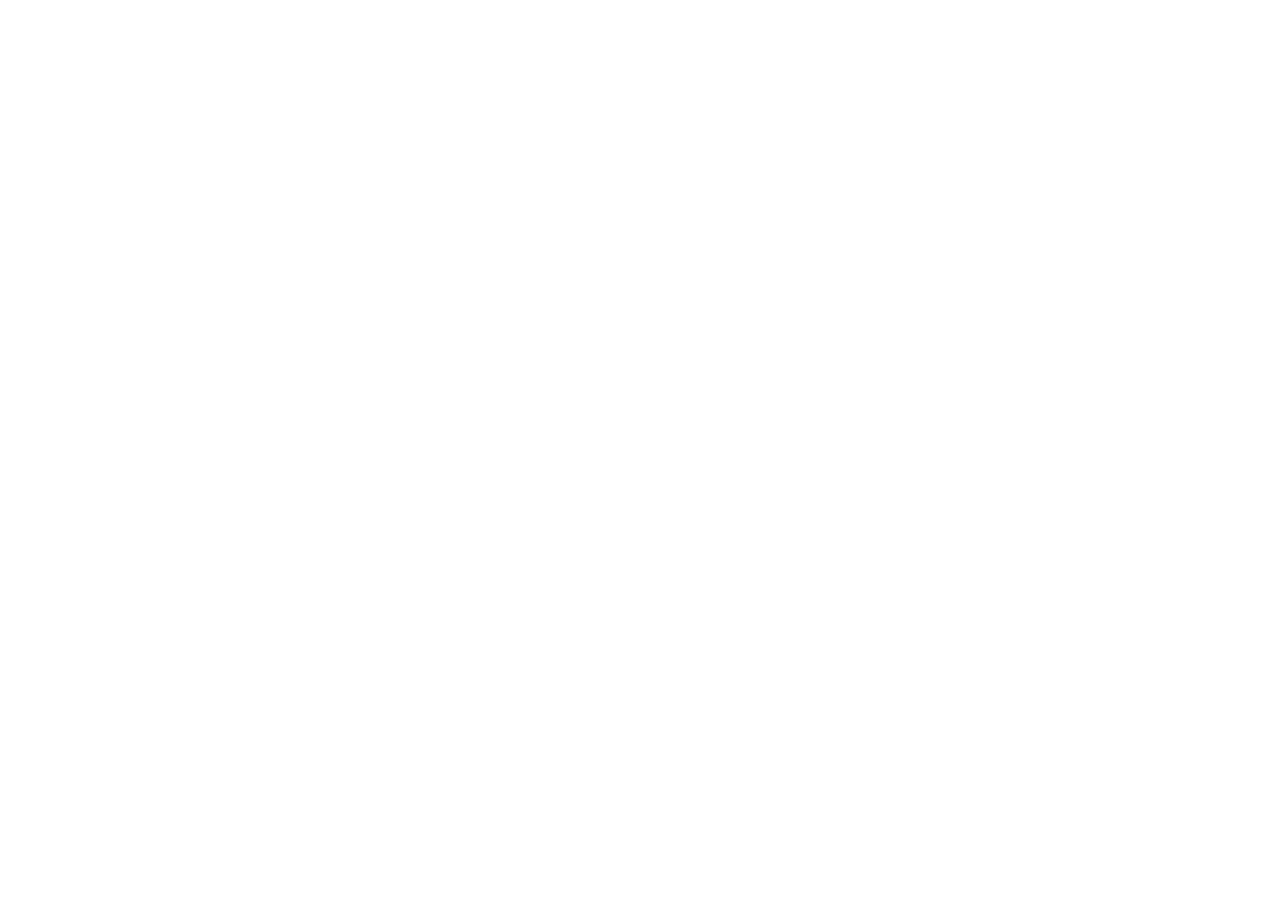
==== index.html @ 8e9b5c04 "first commit" ====
<!DOCTYPE html>
<html lang="en">
<head>
    <meta charset="UTF-8">
    <meta name="viewport" content="width=device-width, initial-scale=1.0">
    <title>Document</title>
    <link rel="stylesheet" href="css/main.css">
</head>
<body>
    <script src="js/main.js"></script>
</body>
</html>
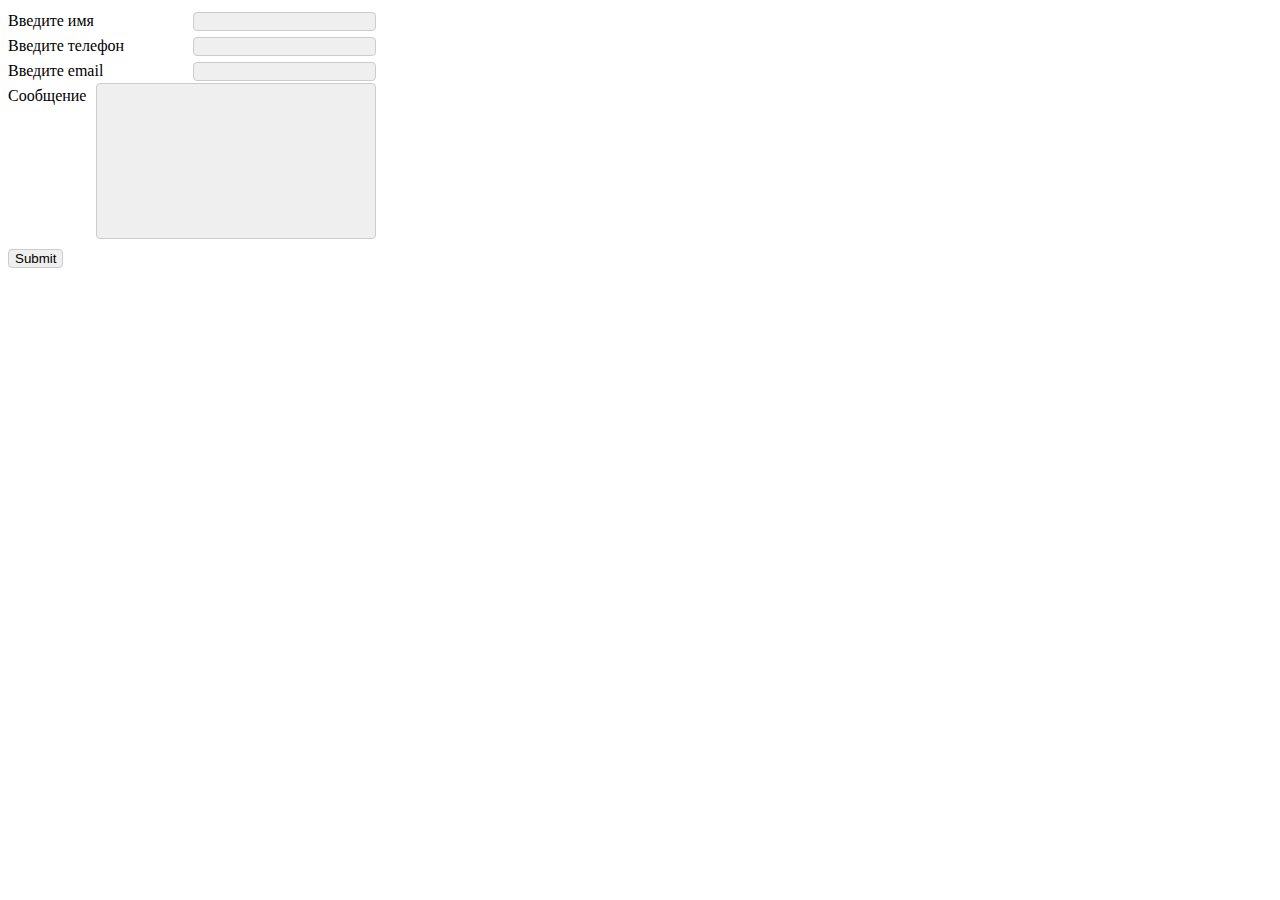
==== commit 37188c3d: "lesson_4 (task_3) разметка и стили" ====
--- a/index.html
+++ b/index.html
@@ -7,6 +7,29 @@
     <link rel="stylesheet" href="css/main.css">
 </head>
 <body>
+    <form action="#" method="POST">
+        <div class="">
+            <label for="">Введите имя</label>
+            <input type="text" id="">
+        </div>
+        <div class="">
+            <label for="">Введите телефон</label>
+            <input type="tel" id="">
+        </div>
+
+        <div class="">
+            <label for="">Введите email</label>
+            <input type="email" id="">
+        </div>
+
+        <div class="">
+            <label for="">Сообщение</label>
+            <textarea name="" id="" cols="30" rows="10"></textarea>
+     </div>
+
+        <input type="submit">
+    </form>
+    
     <script src="js/main.js"></script>
 </body>
 </html>--- a/css/main.css
+++ b/css/main.css
@@ -0,0 +1,30 @@
+form {
+    float: left;
+}
+
+form div {
+    text-align: right;
+    clear: both;
+    line-height:25px;
+}
+
+form label {
+    float: left;
+    padding-right:10px;
+}
+
+form textarea {
+    display: block;
+    width: 274px;
+    resize: none;
+    margin: 0 0 10px 0;
+    background-color: #f0efef;
+    border: 1px solid #ccc;
+    border-radius: 4px;
+}
+
+form input {
+    background-color: #f0efef;
+    border: 1px solid #ccc;
+    border-radius: 4px;
+}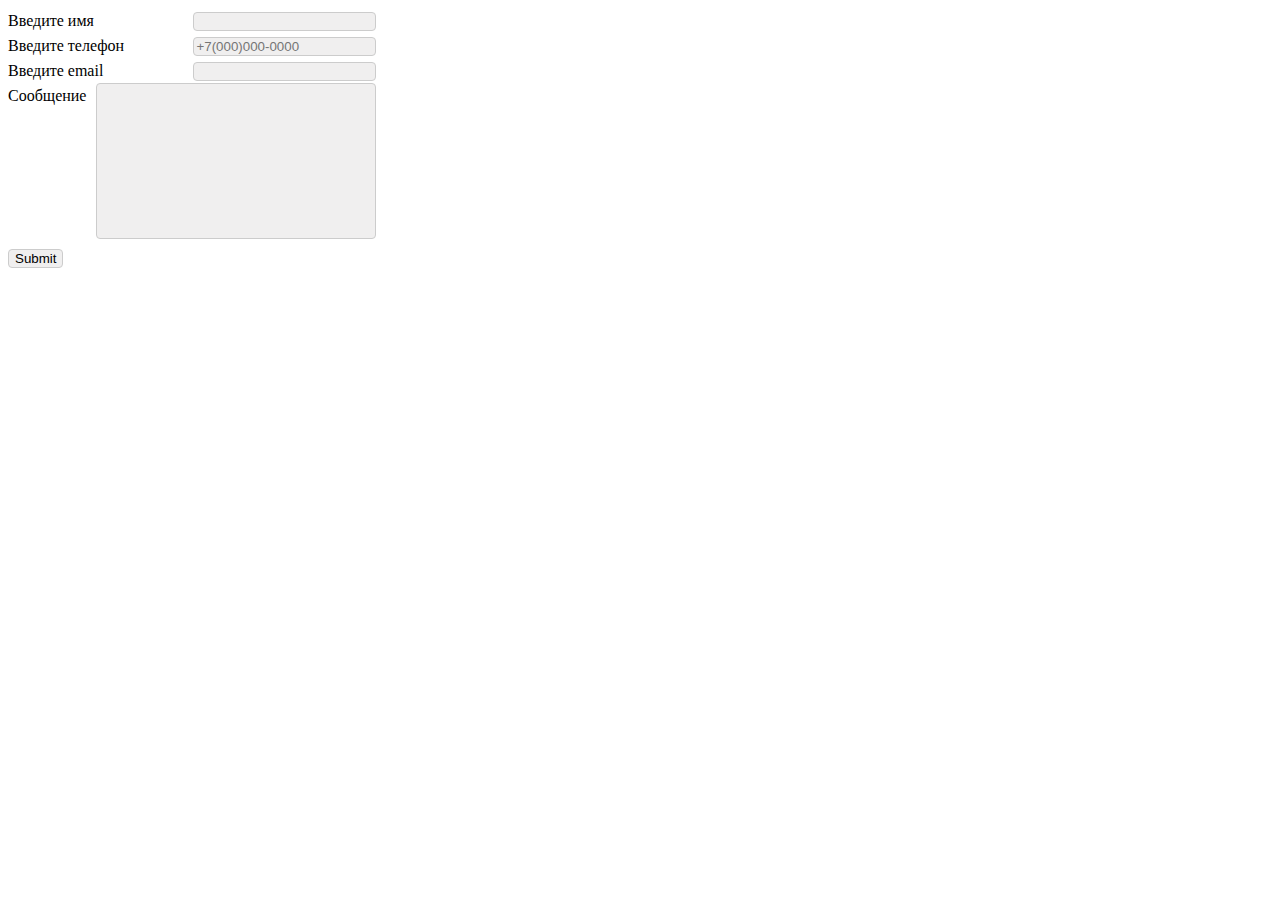
==== commit 6972d695: "lesson_4" ====
--- a/index.html
+++ b/index.html
@@ -8,24 +8,24 @@
 </head>
 <body>
     <form action="#" method="POST">
-        <div class="">
-            <label for="">Введите имя</label>
-            <input type="text" id="">
+        <div class="field">
+            <label for="name">Введите имя</label>
+            <input type="text" id="name">
         </div>
-        <div class="">
-            <label for="">Введите телефон</label>
-            <input type="tel" id="">
+        <div class="field">
+            <label for="phone">Введите телефон</label>
+            <input type="tel" id="phone" placeholder="+7(000)000-0000">
         </div>
 
-        <div class="">
-            <label for="">Введите email</label>
-            <input type="email" id="">
+        <div class="field">
+            <label for="email">Введите email</label>
+            <input type="email" id="email">
         </div>
 
-        <div class="">
-            <label for="">Сообщение</label>
-            <textarea name="" id="" cols="30" rows="10"></textarea>
-     </div>
+        <div class="field">
+            <label for="txt">Сообщение</label>
+            <textarea name="text" id="txt" cols="30" rows="10"></textarea>
+        </div>
 
         <input type="submit">
     </form>
--- a/css/main.css
+++ b/css/main.css
@@ -6,6 +6,11 @@
     text-align: right;
     clear: both;
     line-height:25px;
+}
+
+.errorClass {
+    background-color: #fdb9b9;
+    border: 1px solid #9e1515;
 }
 
 form label {
@@ -27,4 +32,8 @@
     background-color: #f0efef;
     border: 1px solid #ccc;
     border-radius: 4px;
+}
+
+input[type="submit"]:hover {
+    background-color: #c9bfbf;
 }